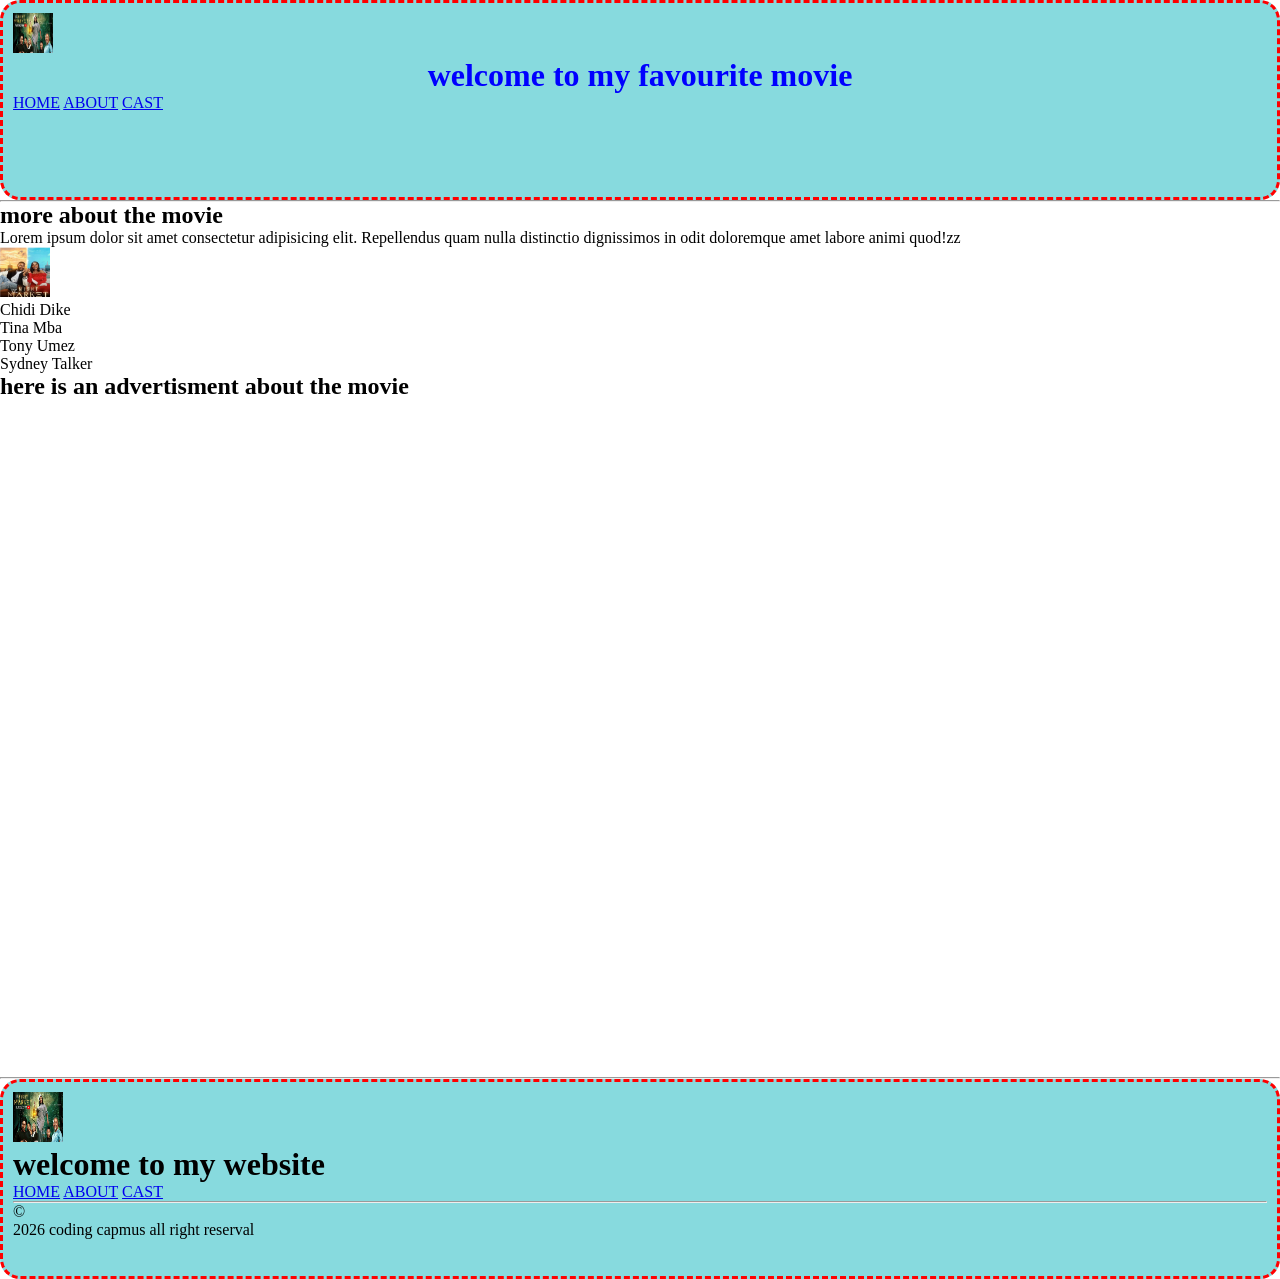
==== index.html @ 12a8d1e0 "all commit" ====
<!DOCTYPE html>
<html lang="en">
<head>
    <meta charset="UTF-8">
    <meta name="viewport" content="width=device-width, initial-scale=1.0">
    <title>Document</title>
    <link rel="stylesheet" href="file.css">
</head>
<body>
    <header class="hd-ft">
        <a href="index.html">
            <img src="/asses/img/WhatsApp-Image-2025-12-13-at-19.10.20_55c7c128.webp" alt="movie company" width="40" height="40"> 
        </a>
        <h1>welcome to my favourite movie</h1>
        <nav>
            <a href="index.html">HOME</a>
            <a href="about.html">ABOUT</a>
            <a href="cast.html">CAST</a>
        </nav>
    </header><hr>
    <main>
        <section>
            <h2>more about the movie</h2>
            <p>Lorem ipsum dolor sit amet consectetur adipisicing elit. Repellendus quam nulla distinctio dignissimos in odit doloremque amet labore animi quod!zz</p>
            <img src="/asses/img/Night-Market.webp" alt="more about the movie" width="50" height="50">
        </section>
        <section>
            <ul>
                <li>Chidi Dike</li>
                <li>Tina Mba</li>
                <li>Tony Umez</li> 
                <li>Sydney Talker</li>
            </ul>
        </section>
        <section>
            <h1>here is an advertisment about the movie</h1>
            <iframe width="1197" height="673" src="https://www.youtube.com/embed/75uUPaasmJ8" title="NIGHT MARKET - PAPAYA EX, CHIDI DIKE, TONY UMEZ, TINA MBA  | Nigerian Movies 2025 Latest Full Movies" frameborder="0" allow="accelerometer; autoplay; clipboard-write; encrypted-media; gyroscope; picture-in-picture; web-share" referrerpolicy="strict-origin-when-cross-origin" allowfullscreen></iframe>
        </section><hr>
        <footer class="hd-ft">
        <a href="index.html">
            <img src="/asses/img/WhatsApp-Image-2025-12-13-at-19.10.20_55c7c128.webp" alt="company logo" height="50" width="50" title="company logo">
        </a>
        <h1>welcome to my website</h1>
        <!-- nav link -->
        <nav>
            <a href="index.html">HOME</a>
            <a href="about.html">ABOUT</a>
            <a href="cast.html">CAST</a>
        </nav><hr>
        &copy;
        <p>2026 coding capmus all right reserval</p>
     </footer>
    </main>
</body>
</html>
---- file.css ----
*{
    padding: 0;
    margin: 0;
    box-sizing: border-box;
}
header, footer{
    background-color: antiquewhite;
}
header h1{
    color: blue;
    text-align: center;
    size: 100px;
}
.hd-ft{
    background-color: rgb(135, 218, 222);
    height: 200px;
    border: 3px dashed red;
    border-radius: 20px;
    padding: 10px;
}
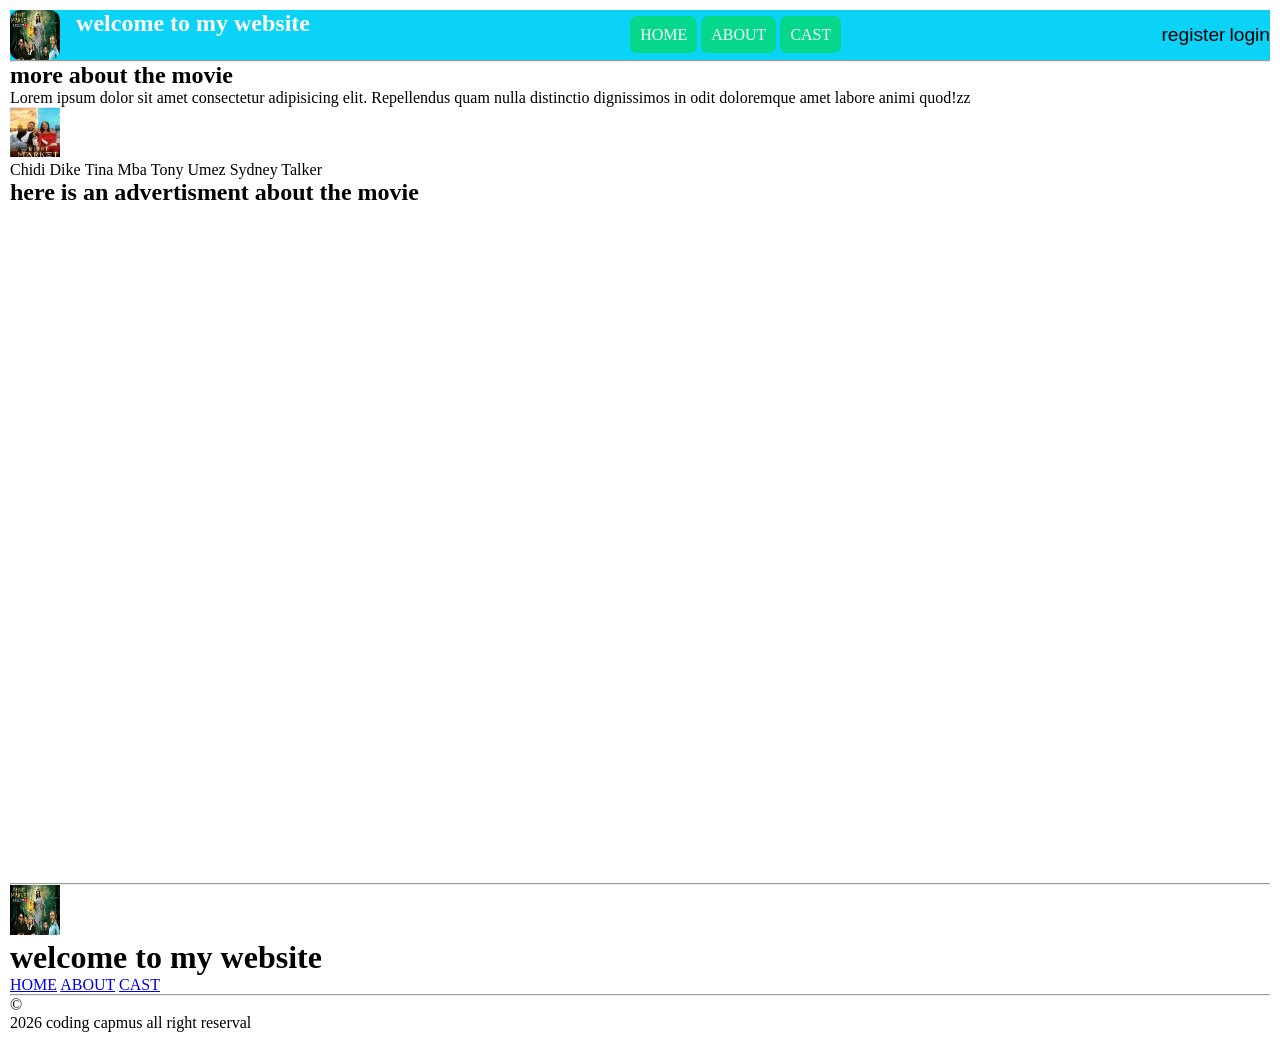
==== commit e3fb975d: "second commit" ====
--- a/index.html
+++ b/index.html
@@ -7,16 +7,24 @@
     <link rel="stylesheet" href="file.css">
 </head>
 <body>
-    <header class="hd-ft">
-        <a href="index.html">
-            <img src="/asses/img/WhatsApp-Image-2025-12-13-at-19.10.20_55c7c128.webp" alt="movie company" width="40" height="40"> 
-        </a>
-        <h1>welcome to my favourite movie</h1>
-        <nav>
-            <a href="index.html">HOME</a>
-            <a href="about.html">ABOUT</a>
-            <a href="cast.html">CAST</a>
-        </nav>
+    <header>
+        <div class="logo">
+            <img src="/asses/img/WhatsApp-Image-2025-12-13-at-19.10.20_55c7c128.webp" alt="company logo" height="50" width="50" title="company logo">
+            <h2>welcome to my website</h2>
+        </div>
+        <div>
+            <nav>
+                <ul>
+                    <li><a href="index.html">HOME</a></li>
+                    <li><a href="about.html">ABOUT</a></li>
+                    <li><a href="cast.html">CAST</a></li>
+                </ul>
+            </nav>
+        </div>
+        <div>
+            <input type="button" value="register">
+            <input type="button" value="login">
+        </div>
     </header><hr>
     <main>
         <section>
--- a/file.css
+++ b/file.css
@@ -3,18 +3,49 @@
     margin: 0;
     box-sizing: border-box;
 }
-header, footer{
-    background-color: antiquewhite;
+body{
+    padding: 10px;
 }
-header h1{
-    color: blue;
-    text-align: center;
-    size: 100px;
+header{
+    background-color: #0ad3f7;
+    display: flex;
+    justify-content: space-between;
+    align-items: center;
 }
-.hd-ft{
-    background-color: rgb(135, 218, 222);
-    height: 200px;
-    border: 3px dashed red;
-    border-radius: 20px;
+ul{
+    list-style: none;
+}
+li{
+    display: inline-block;
+}
+.logo{
+    display: flex;
+    justify-content: space-between;
+    width: 300px;
+}
+.logo img{
+    border-radius: 10px;
+}
+.logo h2{
+    color: white;
+}
+
+header a{
+    text-decoration: none;
+    background-color: rgb(5, 216, 139);
+    color: white;
     padding: 10px;
+    border-radius: 7px;
+}
+header a:hover, header a:focus{
+    text-decoration: none;
+    background-color: rgb(12, 184, 98);
+    color: white;
+    padding: 10px;
+    border-radius: 7px;
+}
+header input{
+    border: none;
+    background-color: #0ad3f7;
+    font-size: 1.2rem;
 }
